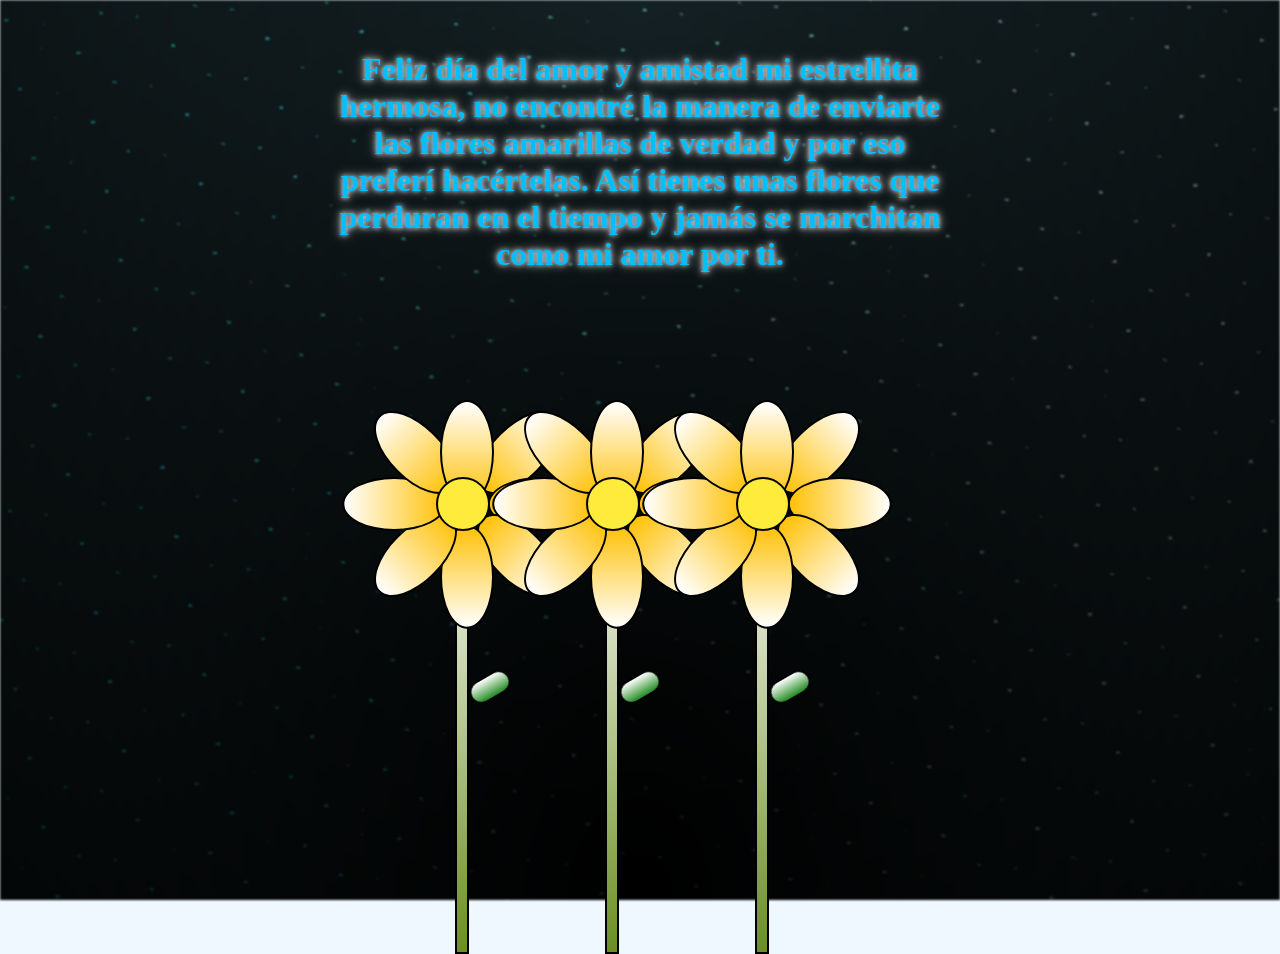
==== index.html @ 1ce0d636 "Add files via upload" ====
<!DOCTYPE html>
<html lang="es">
<head>
    <meta charset="UTF-8">
    <meta name="viewport" content="width=device-width, initial-scale=1.0">
    <title>Flores para mi Dahi</title>
    <link rel="stylesheet" href="flores.css">
</head>
<body>
    <div class="night"></div>
    <div class="text-container">
        <h1>Feliz día del amor y amistad mi estrellita hermosa, no encontré la manera de enviarte las flores amarillas de verdad y por eso preferí hacértelas. Así tienes unas flores que perduran en el tiempo y jamás se marchitan como mi amor por ti.</h1>
    </div>
    <div class="flower-container">
        <!-- Primera Flor -->
        <div class="flower">
            <div class="stem"></div>
            <div class="petal"></div>
            <div class="petal"></div>
            <div class="petal"></div>
            <div class="petal"></div>
            <div class="petal"></div>
            <div class="petal"></div>
            <div class="petal"></div>
            <div class="petal"></div>
            <div class="center"></div>
            <div class="leaf"></div>
        </div>

        <!-- Segunda Flor -->
        <div class="flower">
            <div class="stem"></div>
            <div class="petal"></div>
            <div class="petal"></div>
            <div class="petal"></div>
            <div class="petal"></div>
            <div class="petal"></div>
            <div class="petal"></div>
            <div class="petal"></div>
            <div class="petal"></div>
            <div class="center"></div>
            <div class="leaf"></div>
        </div>

        <!-- Tercera Flor -->
        <div class="flower">
            <div class="stem"></div>
            <div class="petal"></div>
            <div class="petal"></div>
            <div class="petal"></div>
            <div class="petal"></div>
            <div class="petal"></div>
            <div class="petal"></div>
            <div class="petal"></div>
            <div class="petal"></div>
            <div class="center"></div>
            <div class="leaf"></div>
        </div>
    </div>
</body>
</html>
---- flores.css ----
body {
    display: flex;
    justify-content: center;
    align-items: center;
    height: 100vh;
    background-color: #f0f8ff;
    margin: 0;
    flex-wrap: wrap;
}
:root {
    --dark-color: rgba(0, 0, 0, 0.8); 
}

.night {
  position: fixed;
  left: 50%;
  top: 0;
  transform: translateX(-50%);
  width: 100%;
  height: 100%;
  filter: blur(0.1vmin);
  background-image: radial-gradient(
      ellipse at top,
      transparent 0%,
      var(--dark-color)
    ),
    radial-gradient(
      ellipse at bottom,
      var(--dark-color),
      rgba(145, 233, 255, 0.2)
    ),
    repeating-linear-gradient(
      220deg,
      rgb(0, 0, 0) 0px,
      rgb(0, 0, 0) 19px,
      transparent 19px,
      transparent 22px
    ),
    repeating-linear-gradient(
      189deg,
      rgb(0, 0, 0) 0px,
      rgb(0, 0, 0) 19px,
      transparent 19px,
      transparent 22px
    ),
    repeating-linear-gradient(
      148deg,
      rgb(0, 0, 0) 0px,
      rgb(0, 0, 0) 19px,
      transparent 19px,
      transparent 22px
    ),
    linear-gradient(90deg, rgb(0, 255, 250), rgb(240, 240, 240));
}

.flower-container {
    display: flex;
    gap: 50px;
    justify-content: center;
    flex-wrap: wrap;
    padding: 20px;
}

.flower {
    position: relative;
    width: 100px;
    height: 100px;
}

.petal {
    position: absolute;
    width: 50px;
    height: 100px;
    background: linear-gradient(to top, #ffc107, #ffffff); 
    border-radius: 50%;
    transform-origin: bottom center;
    border: 2px solid #000;
}

.petal:nth-child(1) { transform: rotate(0deg) translateY(-20%); }
.petal:nth-child(2) { transform: rotate(45deg) translateY(-20%); }
.petal:nth-child(3) { transform: rotate(90deg) translateY(-20%); }
.petal:nth-child(4) { transform: rotate(135deg) translateY(-20%); }
.petal:nth-child(5) { transform: rotate(180deg) translateY(-20%); }
.petal:nth-child(6) { transform: rotate(225deg) translateY(-20%); }
.petal:nth-child(7) { transform: rotate(270deg) translateY(-20%); }
.petal:nth-child(8) { transform: rotate(315deg) translateY(-20%); }

.center {
    position: absolute;
    top: 50%;
    left: 50%;
    width: 50px;
    height: 50px;
    background-color: #ffeb3b;
    border-radius: 50%;
    transform: translate(-100%, 50%);
    border: 2px solid #000;
}

/* Animaciones */
@keyframes sway {
    0% { transform: rotate(0deg); }
    50% { transform: rotate(5deg); }
    100% { transform: rotate(0deg); }
} 

.flower {
    animation: sway 3s infinite ease-in-out;
}

.text-container {
    position: absolute;
    top: 20px; 
    left: 50%;
    transform: translateX(-50%);
    text-align: center;
    color: #00BFFF; 
    text-shadow: 
        0 0 5px rgba(255, 255, 255, 0.8),
        0 0 10px rgba(255, 255, 255, 0.5),
        0 0 15px rgba(255, 255, 255, 0.3);
    font-size: 1rem; 
    padding: 10px;
}


@keyframes petalSwing {
    0% { transform: scale(1) rotate(0deg); }
    50% { transform: scale(1.1) rotate(2deg); }
}

.petal {
    animation: petalSwing 4s infinite ease-in-out;
}


/* Estilo del tallo */
.stem {
    position: absolute;
    width: 10px;
    height: 50vh;
    background: linear-gradient(to top, #6b8e23, #ffffff);
    left: 50%;
    top: 100%;
    transform: translateX(-250%);
    border: 2px solid #000;
}

/* Estilo de la hoja */
.leaf {
    position: absolute;
    width: 40px;
    height: 20px;
    background: linear-gradient(to top, #228b22, #ffffff);
    border-radius: 20px;
    left: 50%;
    top: 50%;
    transform: translate(-50%, 25vh) rotate(-30deg); 
    border: 2px solid #000;
}
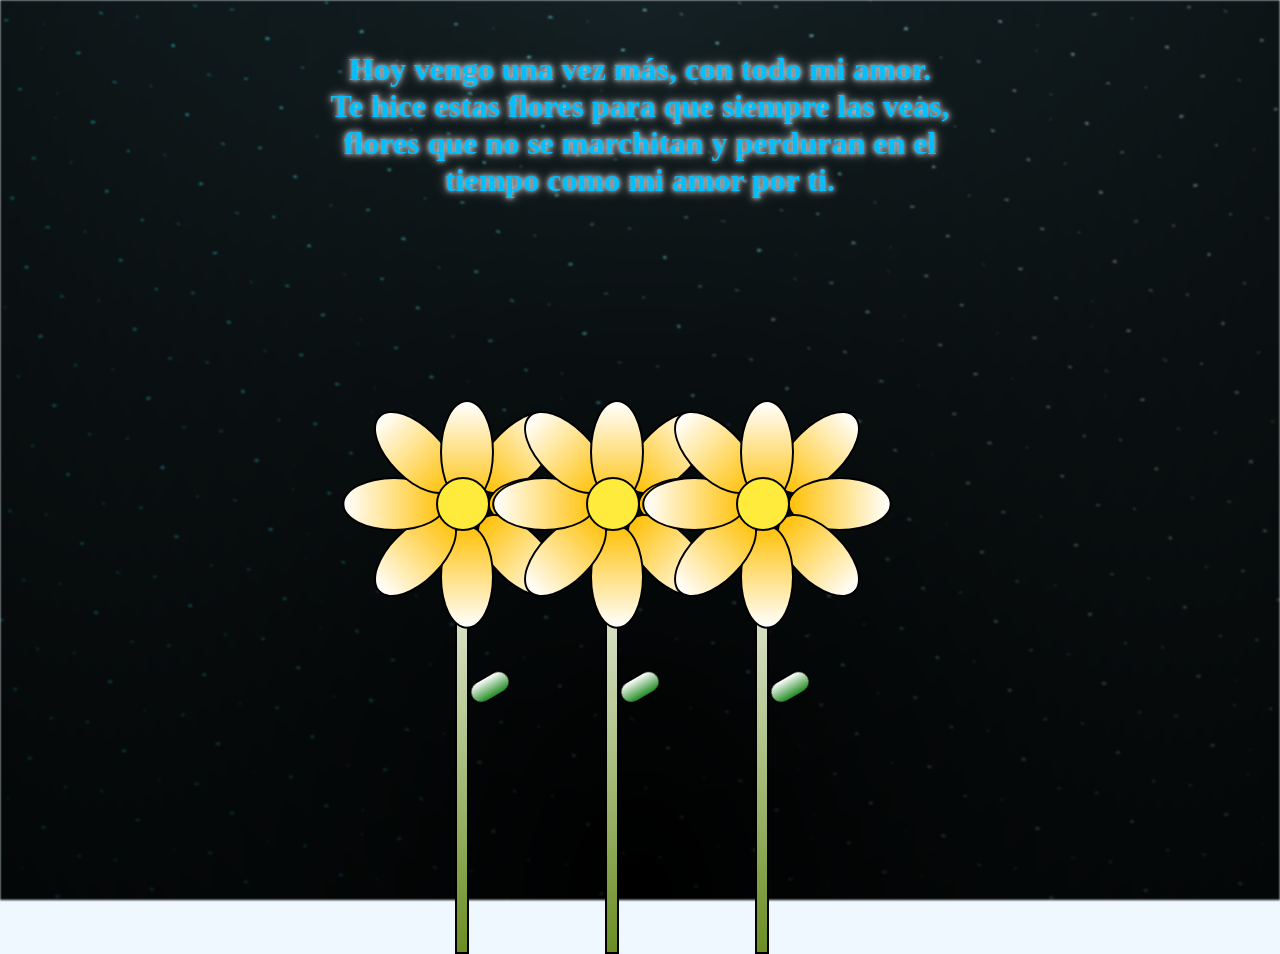
==== commit 1c85d938: "flores k" ====
--- a/index.html
+++ b/index.html
@@ -3,13 +3,13 @@
 <head>
     <meta charset="UTF-8">
     <meta name="viewport" content="width=device-width, initial-scale=1.0">
-    <title>Flores para mi Dahi</title>
+    <title>Flores para mi kelly</title>
     <link rel="stylesheet" href="flores.css">
 </head>
 <body>
     <div class="night"></div>
     <div class="text-container">
-        <h1>Feliz día del amor y amistad mi estrellita hermosa, no encontré la manera de enviarte las flores amarillas de verdad y por eso preferí hacértelas. Así tienes unas flores que perduran en el tiempo y jamás se marchitan como mi amor por ti.</h1>
+        <h1>Hoy vengo una vez más, con todo mi amor. Te hice estas flores para que siempre las veas, flores que no se marchitan y perduran en el tiempo como mi amor por ti.</h1>
     </div>
     <div class="flower-container">
         <!-- Primera Flor -->
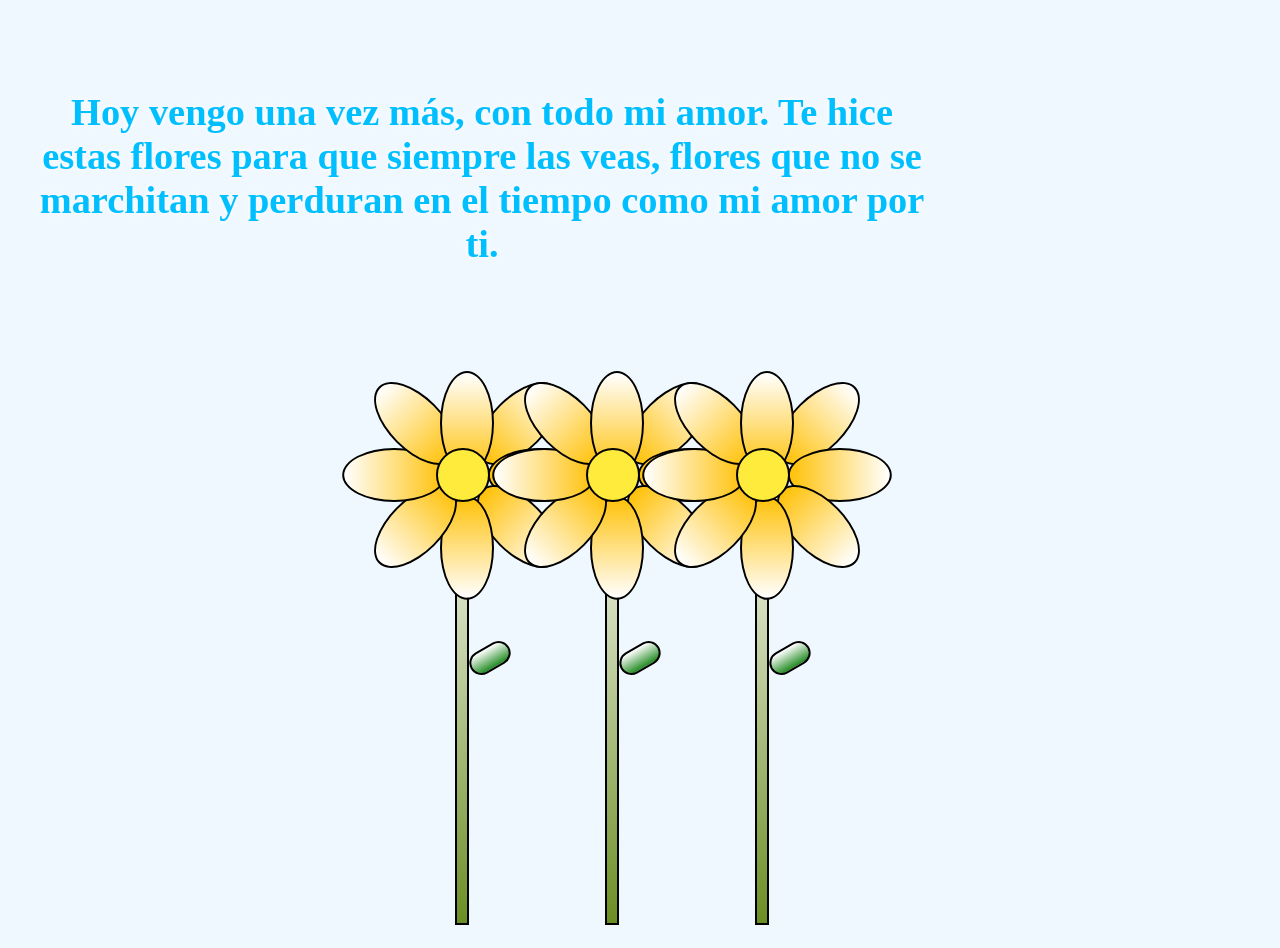
==== commit fdd645fc: "flores k 2" ====
--- a/index.html
+++ b/index.html
@@ -7,9 +7,11 @@
     <link rel="stylesheet" href="flores.css">
 </head>
 <body>
-    <div class="night"></div>
     <div class="text-container">
-        <h1>Hoy vengo una vez más, con todo mi amor. Te hice estas flores para que siempre las veas, flores que no se marchitan y perduran en el tiempo como mi amor por ti.</h1>
+      <h1>
+        Hoy vengo una vez más, con todo mi amor. Te hice estas flores para que siempre las veas,
+        flores que no se marchitan y perduran en el tiempo como mi amor por ti.
+      </h1>
     </div>
     <div class="flower-container">
         <!-- Primera Flor -->
--- a/flores.css
+++ b/flores.css
@@ -1,17 +1,23 @@
 body {
-    display: flex;
-    justify-content: center;
-    align-items: center;
-    height: 100vh;
-    background-color: #f0f8ff;
-    margin: 0;
-    flex-wrap: wrap;
+  margin: 0;
+  min-height: 100vh;
+  background-color: #f0f8ff;
+  overflow-x: hidden;
+}
+.page {
+  position: relative;
+  z-index: 2;
+  display: flex;
+  flex-direction: column;
+  align-items: center;
 }
 :root {
     --dark-color: rgba(0, 0, 0, 0.8); 
 }
 
 .night {
+  inset: 0;
+  z-index: 0;
   position: fixed;
   left: 50%;
   top: 0;
@@ -54,11 +60,12 @@
 }
 
 .flower-container {
-    display: flex;
-    gap: 50px;
-    justify-content: center;
-    flex-wrap: wrap;
-    padding: 20px;
+  display: flex;
+  gap: 50px;
+  justify-content: center;
+  flex-wrap: wrap;
+  margin-top: 4rem;
+  padding-bottom: 4rem;
 }
 
 .flower {
@@ -110,19 +117,18 @@
 }
 
 .text-container {
-    position: absolute;
-    top: 20px; 
-    left: 50%;
-    transform: translateX(-50%);
-    text-align: center;
-    color: #00BFFF; 
-    text-shadow: 
-        0 0 5px rgba(255, 255, 255, 0.8),
-        0 0 10px rgba(255, 255, 255, 0.5),
-        0 0 15px rgba(255, 255, 255, 0.3);
-    font-size: 1rem; 
-    padding: 10px;
+  max-width: 900px;
+  margin-top: 3rem;
+  padding: 1rem 2rem;
+  text-align: center;
+  color: #00BFFF;
+  font-size: 1.2rem;
+  text-shadow:
+    0 0 5px rgba(255, 255, 255, 0.8),
+    0 0 10px rgba(255, 255, 255, 0.5),
+    0 0 15px rgba(255, 255, 255, 0.3);
 }
+
 
 
 @keyframes petalSwing {
@@ -159,3 +165,18 @@
     transform: translate(-50%, 25vh) rotate(-30deg); 
     border: 2px solid #000;
 }
+@media (max-width: 768px) {
+  .text-container {
+    font-size: 1rem;
+    margin-top: 2rem;
+  }
+
+  .stem {
+    height: 35vh;
+  }
+
+  .flower {
+    transform: scale(0.85);
+  }
+}
+
